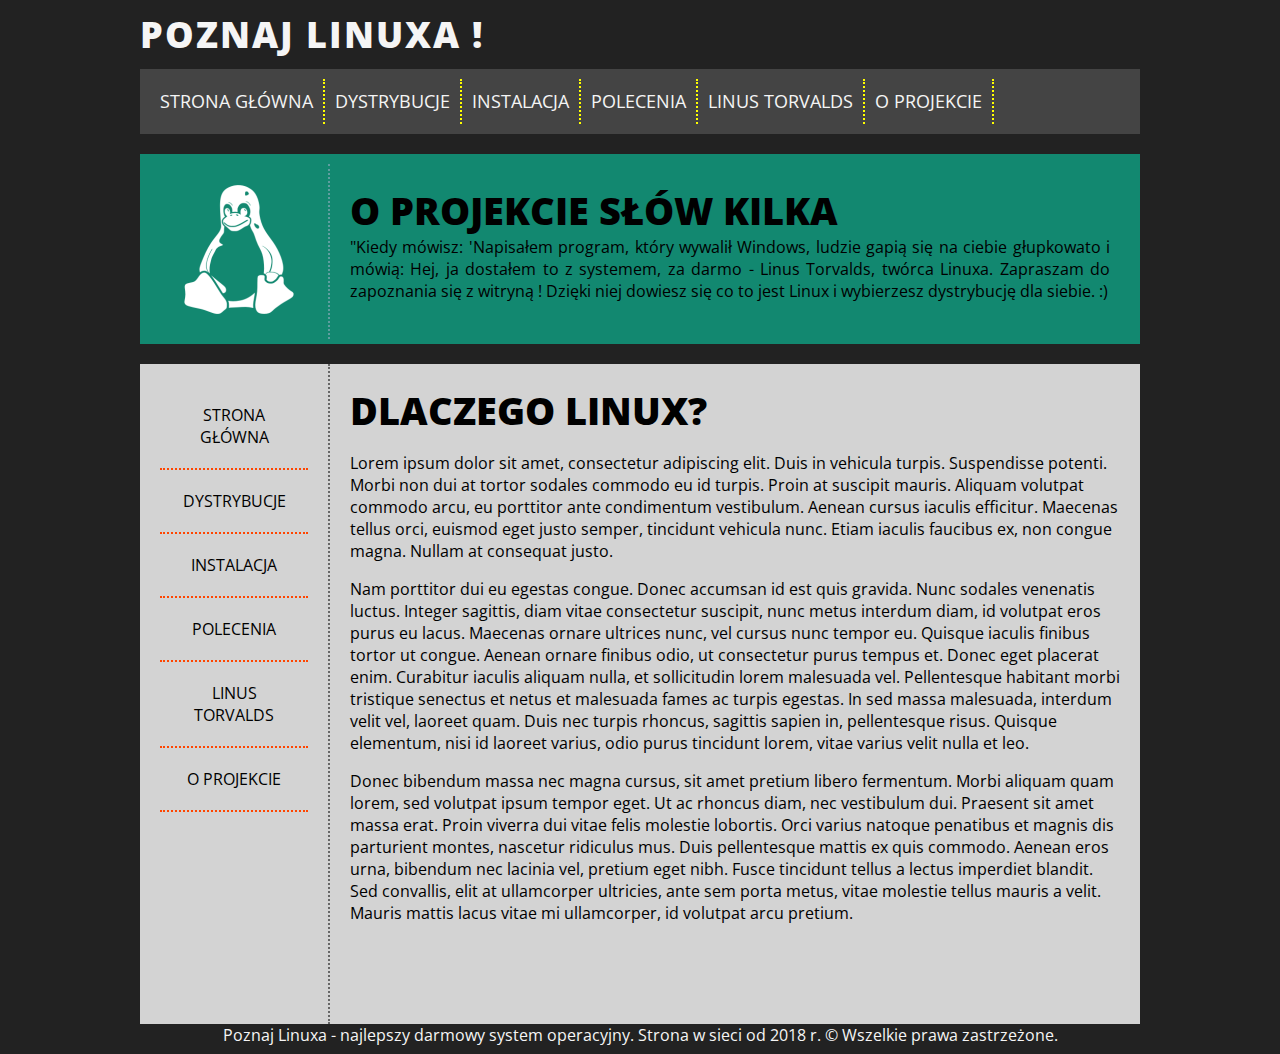
==== css/linux-sam.html @ 2ac685f0 "Remade a website about Linux" ====
<!DOCTYPE html>
<html lang="pl">
<head>

    <meta charset="UTF-8">
    <title>Poznaj Linuxa!</title>
    <meta name="description" content="Serwis poświęcony systemowi Linux. Naucz się
    wszystkiego, co chcesz wiedzieć o Linuxie!"/>
    <meta name="keywords" content="linux, nauka, system, instalacja linuxa, bash,
    terminal, ubuntu, debian, fedora"/>
    <meta http-equiv="X-UA-Compatible" content="IE=edge, chrome=1"/>
    <link rel="stylesheet" type="text/css" href="l-style-sam.css"/>
    <link href="https://fonts.googleapis.com/css?family=Open+Sans:400,
    800&amp;subset=latin-ext" rel="stylesheet">


</head>
<body>

    <div id="container">

        <div id="logo">POZNAJ LINUXA !</div>
        <div id="menu">
            <div class="option">STRONA GŁÓWNA</div>
            <div class="option">DYSTRYBUCJE</div>
            <div class="option">INSTALACJA</div>
            <div class="option">POLECENIA</div>
            <div class="option">LINUS TORVALDS</div>
            <div class="option">O PROJEKCIE</div>
            <div style="clear: both;"></div>
        </div>
        <div id="topbar">
            <div id="topbar-l">
                <img src="linux.png"/>
            </div>
            <div id="topbar-r">
                <div class="bigtitle">
                    O PROJEKCIE SŁÓW KILKA<br/>
                </div>
                "Kiedy mówisz: 'Napisałem program, który wywalił
                Windows, ludzie gapią się na ciebie głupkowato i mówią: Hej, ja
                dostałem to z systemem, za darmo - Linus Torvalds, twórca Linuxa.
                Zapraszam do zapoznania się z witryną ! Dzięki niej dowiesz się co
                to jest Linux i wybierzesz dystrybucję dla siebie. :)
            </div>
            <div style="clear: both;"></div>
        </div>
        <div id="sidebar">
            <div class="optionL">STRONA GŁÓWNA</div>
            <div class="optionL">DYSTRYBUCJE</div>
            <div class="optionL">INSTALACJA</div>
            <div class="optionL">POLECENIA</div>
            <div class="optionL">LINUS TORVALDS</div>
            <div class="optionL">O PROJEKCIE</div>
        </div>
        <div id="content">
            <div class="bigtitle">
                DLACZEGO LINUX?
            </div>
            <p>Lorem ipsum dolor sit amet, consectetur adipiscing elit. Duis in
                vehicula turpis. Suspendisse potenti. Morbi non dui at tortor
                sodales commodo eu id turpis. Proin at suscipit mauris. Aliquam
                volutpat commodo arcu, eu porttitor ante condimentum vestibulum.
                Aenean cursus iaculis efficitur. Maecenas tellus orci, euismod
                eget justo semper, tincidunt vehicula nunc. Etiam iaculis faucibus
                ex, non congue magna. Nullam at consequat justo.</p>
            <p>Nam porttitor dui eu egestas congue. Donec accumsan id est quis
                gravida. Nunc sodales venenatis luctus. Integer sagittis, diam
                vitae consectetur suscipit, nunc metus interdum diam, id volutpat
                eros purus eu lacus. Maecenas ornare ultrices nunc, vel cursus
                nunc tempor eu. Quisque iaculis finibus tortor ut congue. Aenean
                ornare finibus odio, ut consectetur purus tempus et. Donec eget
                placerat enim. Curabitur iaculis aliquam nulla, et sollicitudin
                lorem malesuada vel. Pellentesque habitant morbi tristique
                senectus et netus et malesuada fames ac turpis egestas. In sed
                massa malesuada, interdum velit vel, laoreet quam. Duis nec
                turpis rhoncus, sagittis sapien in, pellentesque risus. Quisque
                elementum, nisi id laoreet varius, odio purus tincidunt lorem,
                vitae varius velit nulla et leo. </p>
            <p>Donec bibendum massa nec magna cursus, sit amet pretium libero
                fermentum. Morbi aliquam quam lorem, sed volutpat ipsum tempor
                eget. Ut ac rhoncus diam, nec vestibulum dui. Praesent sit amet
                massa erat. Proin viverra dui vitae felis molestie lobortis.
                Orci varius natoque penatibus et magnis dis parturient montes,
                nascetur ridiculus mus. Duis pellentesque mattis ex quis commodo.
                Aenean eros urna, bibendum nec lacinia vel, pretium eget nibh.
                Fusce tincidunt tellus a lectus imperdiet blandit. Sed convallis,
                elit at ullamcorper ultricies, ante sem porta metus, vitae
                molestie tellus mauris a velit. Mauris mattis lacus vitae mi
                ullamcorper, id volutpat arcu pretium.</p>
        </div>
        <div id="footer">
            Poznaj Linuxa - najlepszy darmowy system operacyjny. Strona w sieci od
            2018 r. &copy; Wszelkie prawa zastrzeżone.
        </div>


    </div>

</body>
</html>
---- css/l-style-sam.css ----
body{
    background-color: #222222;
    font-family: 'Open Sans', sans-serif;
}

#container{
    width: 1000px;
    margin-left: auto;
    margin-right: auto;

}

#logo{
    font-size: 36px;
    color: whitesmoke;
    margin-top: 10px;
    margin-bottom: 10px;
    font-weight: 800;
    letter-spacing: 2px;
}

#menu{
    background-color: #444444;
    padding: 10px;
}

.option{
    float:left;
    padding: 10px;
    font-size: 18px;
    color: whitesmoke;
    border-right: 2px dotted yellow;
    min-width: 50px;
    height: 25px;
}

.option:hover{
    background-color: darkolivegreen;
    cursor: pointer;
}

#topbar{
    margin-top: 20px;
    margin-bottom: 20px;
    background-color: #128870;
    padding: 10px;
    height: 170px;
}

#topbar-l{
    float: left;
    text-align: center;
    padding: 20px;
    width: 138px;
    border-right: 2px dotted cadetblue ;
}

#topbar-r{
    float: left;
    padding: 20px;
    width: 760px;
    text-align: justify;
    font-size: 16px;
}

#sidebar{
    float: left;
    padding: 20px;
    width: 148px;
    background-color: lightgrey;
    border-right: 2px dotted #666666;
    min-height: 620px;

}

#content{
    float: left;
    width: 770px;
    padding: 20px;
    background-color: lightgrey;
    min-height: 620px;

}

#footer{
    clear: both;
    text-align: center;
    color: whitesmoke;
}

.optionL{
    padding: 20px;
    text-align: center;
    border-bottom: 2px dotted orangered;
}

.optionL:hover{
    background-color: indianred;
    cursor: pointer;
}

.bigtitle{
    font-weight: 800;
    font-size: 38px;
}
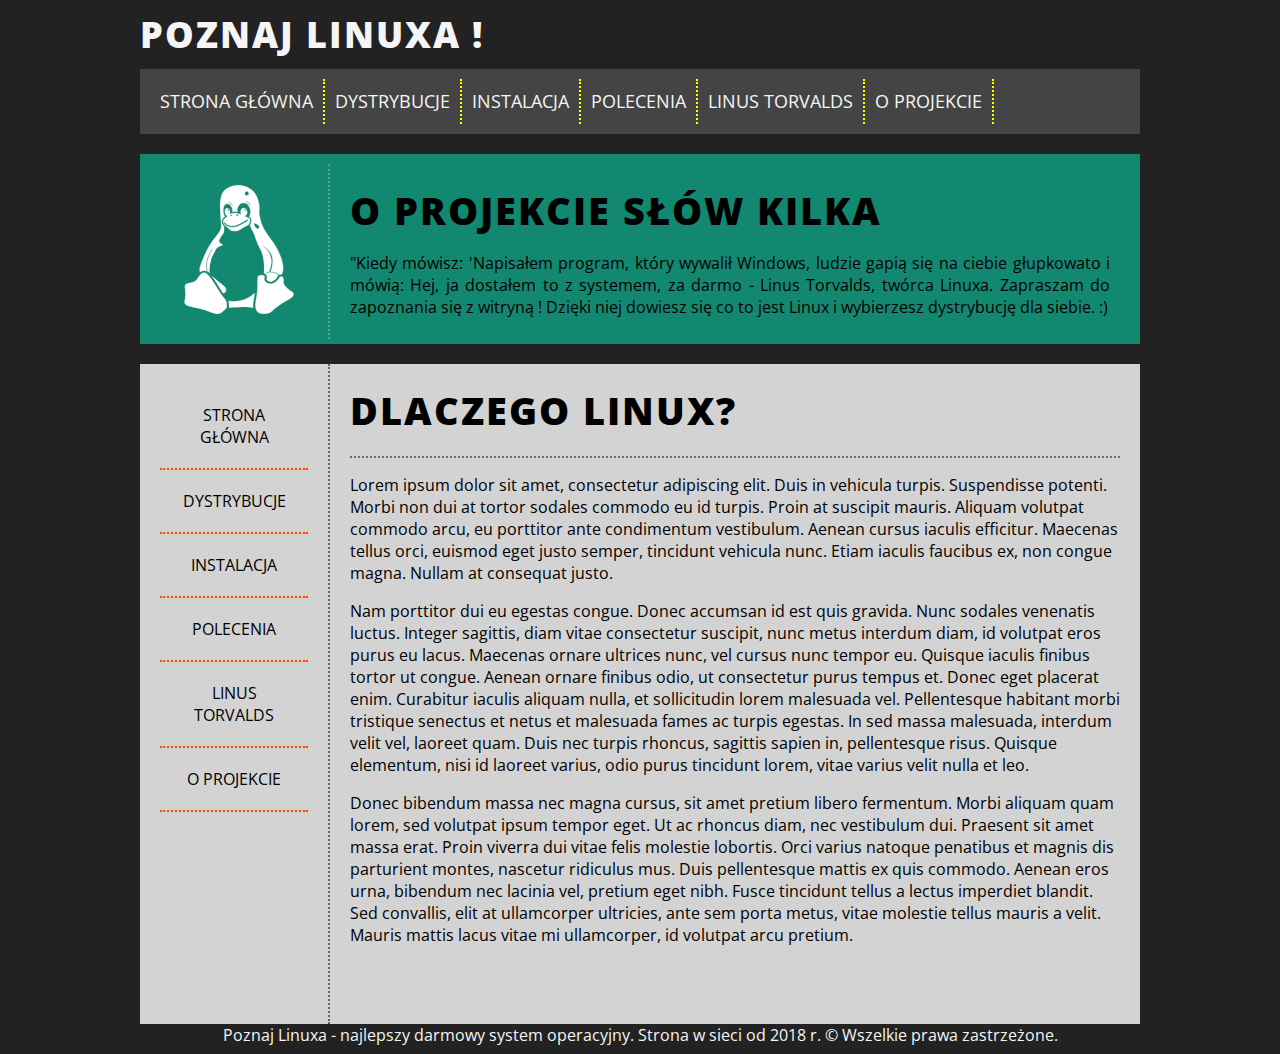
==== commit 8ecc580b: "Finished Linux website" ====
--- a/css/linux-sam.html
+++ b/css/linux-sam.html
@@ -34,14 +34,14 @@
                 <img src="linux.png"/>
             </div>
             <div id="topbar-r">
-                <div class="bigtitle">
+                <span class="bigtitle">
                     O PROJEKCIE SŁÓW KILKA<br/>
-                </div>
-                "Kiedy mówisz: 'Napisałem program, który wywalił
+                </span>
+                <p>"Kiedy mówisz: 'Napisałem program, który wywalił
                 Windows, ludzie gapią się na ciebie głupkowato i mówią: Hej, ja
                 dostałem to z systemem, za darmo - Linus Torvalds, twórca Linuxa.
                 Zapraszam do zapoznania się z witryną ! Dzięki niej dowiesz się co
-                to jest Linux i wybierzesz dystrybucję dla siebie. :)
+                    to jest Linux i wybierzesz dystrybucję dla siebie. :)</p>
             </div>
             <div style="clear: both;"></div>
         </div>
@@ -54,9 +54,10 @@
             <div class="optionL">O PROJEKCIE</div>
         </div>
         <div id="content">
-            <div class="bigtitle">
+            <span class="bigtitle">
                 DLACZEGO LINUX?
-            </div>
+            </span>
+            <div class="dotted-line"></div>
             <p>Lorem ipsum dolor sit amet, consectetur adipiscing elit. Duis in
                 vehicula turpis. Suspendisse potenti. Morbi non dui at tortor
                 sodales commodo eu id turpis. Proin at suscipit mauris. Aliquam
--- a/css/l-style-sam.css
+++ b/css/l-style-sam.css
@@ -102,4 +102,10 @@
 .bigtitle{
     font-weight: 800;
     font-size: 38px;
+    letter-spacing: 2px;
+}
+
+.dotted-line{
+    border-bottom: 2px dotted dimgrey;
+    padding: 10px;
 }